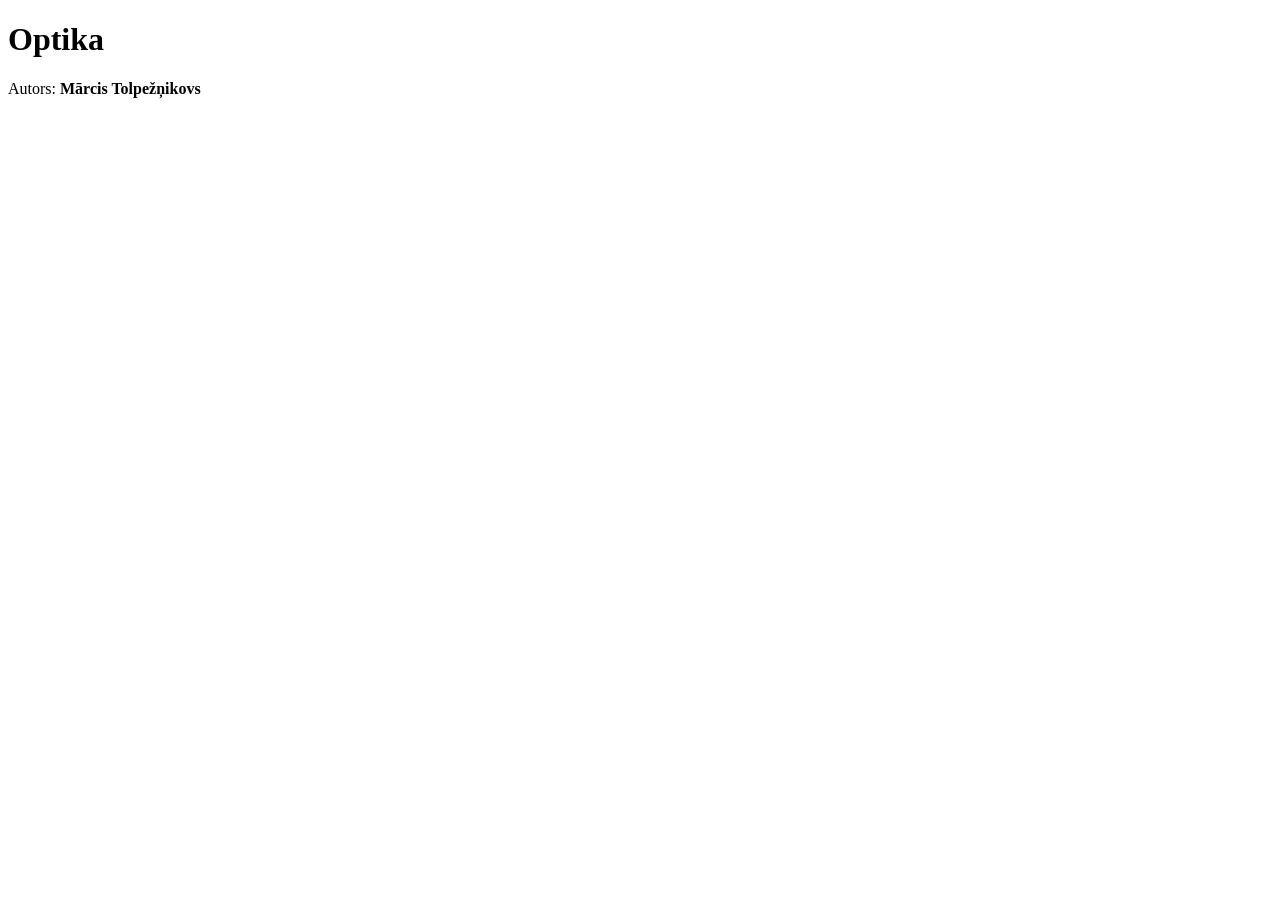
==== index.html @ fc5d5473 "Gatavs uz 9 ballēm, jāpievieno, ka objekts nav piesaistīts x asij." ====
<!DOCTYPE html>
<html lang="lv">
  <head>
    <meta charset="UTF-8" />
    <meta name="viewport" content="width=device-width, initial-scale=1.0" />
    <meta http-equiv="X-UA-Compatible" content="ie=edge" />
    <title>Optika</title>
    <link rel="stylesheet" href="style.css" />

    <script src="https://q5js.org/q5.js"></script>
    <script src="https://p5play.org/v3/planck.min.js"></script>
    <script src="https://p5play.org/v3/p5play.js"></script>
    <script src="sketch.js"></script>
  </head>
  <body>
    <h1>Optika</h1>
    <p>Autors: <strong>Mārcis Tolpežņikovs</strong></p>
  </body>
</html>
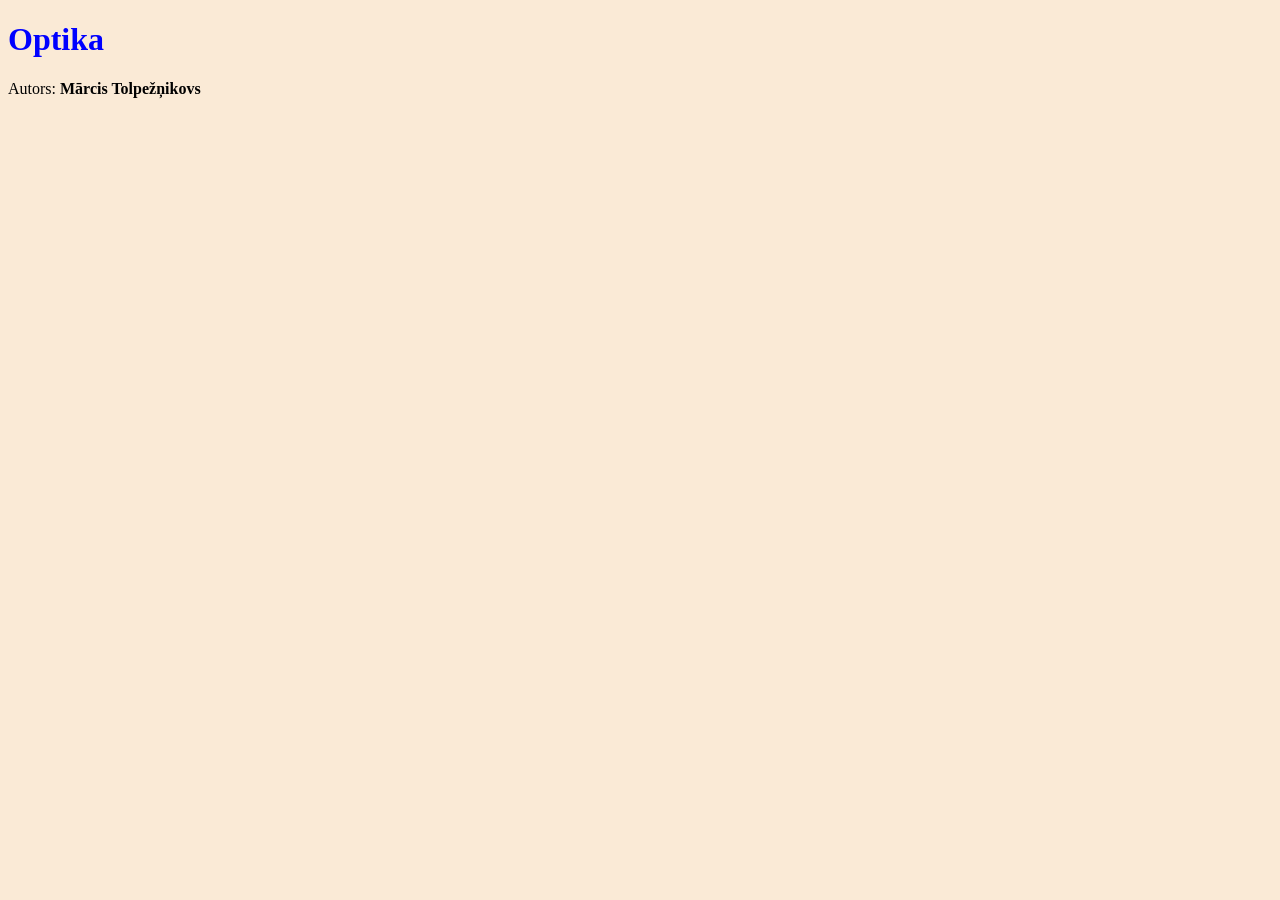
==== commit fa0a4478: "Izveidota loģika ka nav piesaistīts x assij, mainīts rendering oreder" ====
--- a/index.html
+++ b/index.html
@@ -4,7 +4,7 @@
     <meta charset="UTF-8" />
     <meta name="viewport" content="width=device-width, initial-scale=1.0" />
     <meta http-equiv="X-UA-Compatible" content="ie=edge" />
-    <title>Optika</title>
+    <title>Optika - Mārcis Tolpežņikovs</title>
     <link rel="stylesheet" href="style.css" />
 
     <script src="https://q5js.org/q5.js"></script>
--- a/style.css
+++ b/style.css
@@ -0,0 +1,7 @@
+body {
+    background-color: rgb(250, 234, 214);
+}
+
+h1 {
+  color: blue;
+}
